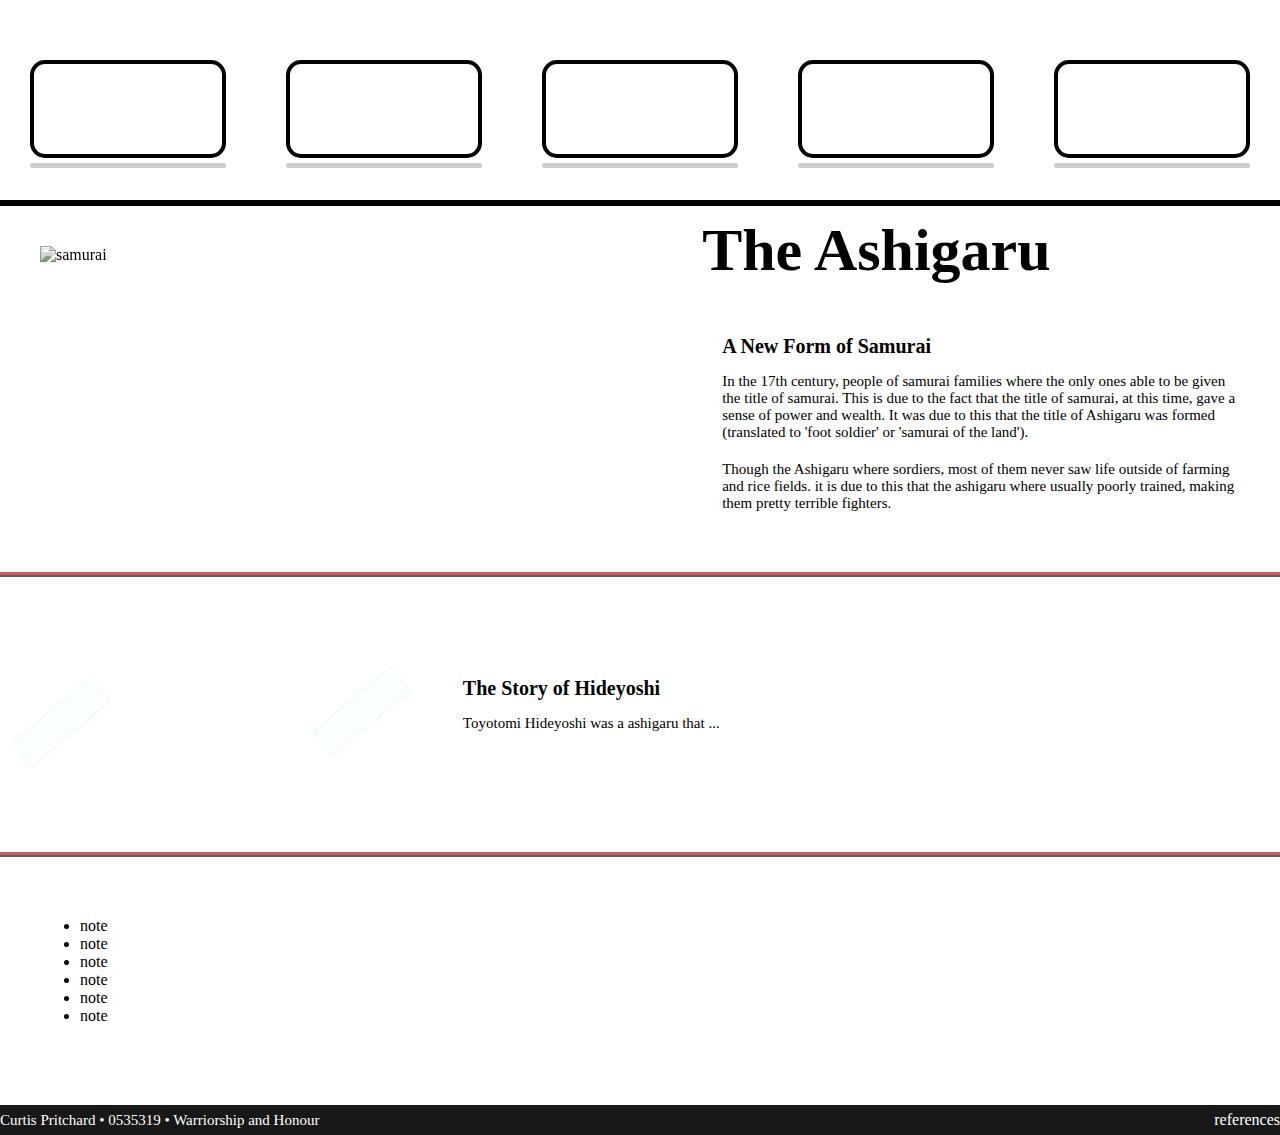
==== ashigaru.html @ 9b19db54 "added content to ashigaruchange in dark article sections" ====
<!DOCTYPE html>
<html lang="en">
<head>
    <meta charset="UTF-8">
    <meta name="viewport" content="width=device-width, initial-scale=1.0">
    <title>Document</title>
    <link rel="stylesheet" href="./stylesheet.css">
</head>
<body>
    <header>
        <nav>
            <ul>
                <li>
                    <a href="./index.html"><p>Samurai</p></a>
                </li>
                <li>
                    <a href="./ashigaru.html"><p>Ashigaru</p></a>
                    <!-- https://warfarehistorynetwork.com/2018/11/13/japanese-ashigaru-the-samurai-of-the-land/ -->
                </li>
                <li>
                    <a href="./wokou.html"><p>Wokou</p></a>
                </li>
                <li>
                    <a href="./sohei.html"><p>Sohei</p></a>
                </li>
                <li>
                    <a href="./yamabushi.html"><p>Yambushi</p></a>
                </li>
            </ul>
        </nav>
    </header>
    <article >
        <figure>
            <!-- https://www.pinterest.ca/pin/616008055262025249/ -->
            <img src="./@resources/Strings_for_night_firing.png" alt="samurai">
        </figure>
        <section>
            <h2>The Ashigaru</h2>
            <div>
                <h3>A New Form of Samurai</h3>
                <p>In the 17th century, people of samurai families where the only ones able to be given the title of samurai. This is due to the fact that the title of samurai, at this time, gave a sense of power and wealth. It was due to this that the title of Ashigaru was formed (translated to 'foot soldier' or 'samurai of the land').</p>
                <p>Though the Ashigaru where sordiers, most of them never saw life outside of farming and rice fields. it is due to this that the ashigaru where usually poorly trained, making them pretty terrible fighters.</p>

            </div>
        </section>
    </article>
    

    
    <article >
        <figure class="taped">
            <!-- https://www.behance.net/gallery/68661113/Katana-on-stand -->
            <img src="https://heihachi.eu/history/warmatrix/time3/time1/Toyotomi%20Hideyoshi.jpg" alt="">
        </figure>
        <section>
            <div>
                <h3>The Story of Hideyoshi</h3>
                <p>Toyotomi Hideyoshi was a ashigaru that ...</p> 
            </div>
        </section>
    </article>
    <article>
        <ul>
            <li>note</li>
            <li>note</li>
            <li>note</li>
            <li>note</li>
            <li>note</li>
            <li>note</li>
        </ul>
    </article>
    <footer><p> Curtis Pritchard &bullet; 0535319 &bullet; Warriorship and Honour </p> <a>references</a></footer>
</body>
</html>
---- stylesheet.css ----
@import url("https://fonts.googleapis.com/css2?family=Merienda+One&display=swap");
* {
  margin: 0;
  padding: 0;
  font-family: "Merienda One", cursive;
}

html {
    /* https://www.sketchuptextureclub.com/textures/materials/paper/white-crumpled-paper-texture-seamless-10827 */
  background-image: url(./@resources/background.jpg);
}

body {
  background-color: rgba(255, 255, 255, 0.6);
}

header {
  width: 100%;
  height: 100px;
  padding: 60px 0 40px 0;
  border-bottom: 6px solid black;
}

header nav ul {
  display: flex;
  list-style: none;
  justify-content: space-around;
}

header nav ul li {
  width: calc((100% / 5) - 60px);
  
}

header nav ul li a {
  display: block;
  position: relative;
  text-align: center;
  color: white;
  border: 4px solid black;
  border-radius: 15px;
  background-image: url(https://i.ytimg.com/vi/mMkUBJcNmME/maxresdefault.jpg);
  background-size: contain;
  height: 90px;

  text-decoration: none;

}
header nav ul li a p {  
    position: absolute;
    top: 30px;
    width: 100%;
    font-size: 30px;
    
    
    
}

header nav ul li:hover a {
    position: relative;
    transform: translate(0, -10px);
    transform-origin: center;
    transition-delay: 0;
    transition-duration: 500ms;
}

header nav ul li::after {
  content: " ";
  position: absolute;
  display: block;
  width: calc((100% / 5) - 60px);
  height: 5px;
  margin-top: 5px;
  background-color: rgb(204, 204, 204);
  border-radius: 15px;
}

article {
  display: flex; 
  
}
article:nth-of-type(n+2) {
  border-width: 5px 0 0 0;
  border-color: #550000a1;
  border-style: ridge;
  padding: 60px 0;
}

article figure {

    position: relative;
    box-sizing: border-box;
    /* background-color: red; */
    width: 150%;
    margin: 40px;
}

.taped::before {
    content: " ";
    position: absolute;
    top: -5px;
    left: -5px;
    width: 100px;
    height: 30px;
    background-color: rgba(244, 254, 255, 0.274);
    transform: translate(-25px, 5px) rotate(-40deg);
    border: 1px solid rgba(23, 53, 99, 0.055);
    z-index: 2;
}

.taped::after {
    content: " ";
    position: absolute;
    bottom: -5px;
    right: -5px;
    width: 100px;
    height: 30px;
    background-color: rgba(244, 254, 255, 0.274);
    transform: translate(25px, -2px) rotate(-40deg);
    border: 1px solid rgba(23, 53, 99, 0.055);
  }

article figure img {
  width: 100%;
  background-position: left;
  filter: grayscale(80%);
  background-size: contain;
  
}


article#info section {
  padding-top: 60px;
  
}

h2 {
  margin: 10px 20px;
  font-size: 60px;
  display: inline-block;
}

h2 ~ p {
  font-size: 35px;
  color: #00000099;
  text-indent: 90px;
  margin: -10px 0 0 0;
  display: inline-block;
}

p {
  font-size: 15px;
}

p::first-line {
  text-indent: 35px;
}

article section div p + p::first-line {
  text-indent: 0;
}

h3 {
  font-size: 20px;
}
section li {
  font-size: 20px;
}

article ul {
  padding-left: 80px;
}

article section > div {
  /* background-color: white; */
  margin: 20px;
  padding: 10px 20px 40px 20px;
  /* border: rgb(53, 53, 53) outset 8px; */
}
article section p {
    background-color: rgb(255,255,255,0.2);
}

article section div h3 {
    padding-top: 10px;
    text-indent: 0px;
    padding-bottom: 15px;
}

article section div p + p {
    padding-top: 20px;

}

article.dark {
    background-color: rgba(59, 59, 59);
    color: white;
    border-width: 5px 0;
    border-color: black;
    border-style: groove;
}

article:nth-of-type(n+2) figure {
    height: 50%;
    width: 40%;
    margin: auto 40px;

}

article:nth-of-type(n+2) section {
    width: 100%;
    
}
article.dark section div{
    color: black;
    background-color: white;


}

footer {
    position: relative;
    margin-top: 20px;
    width: 100%;
    height: 30px;
    background-color: rgb(24, 24, 24);
    display: flex;
}

footer p:nth-of-type(1) {
    margin: auto 0;
    color: white;
    /* background-color: indianred; */
    width: 100%;
    display: inline-block;
    width: 80%;
    box-sizing: border-box;

}
footer a {
    margin: auto 0;
    padding: 5px;
    text-align: right;
    /* background-color: green; */
    width: 20%;
    display: inline-block;
    padding: 0;
    box-sizing: border-box;
    color: white;
}
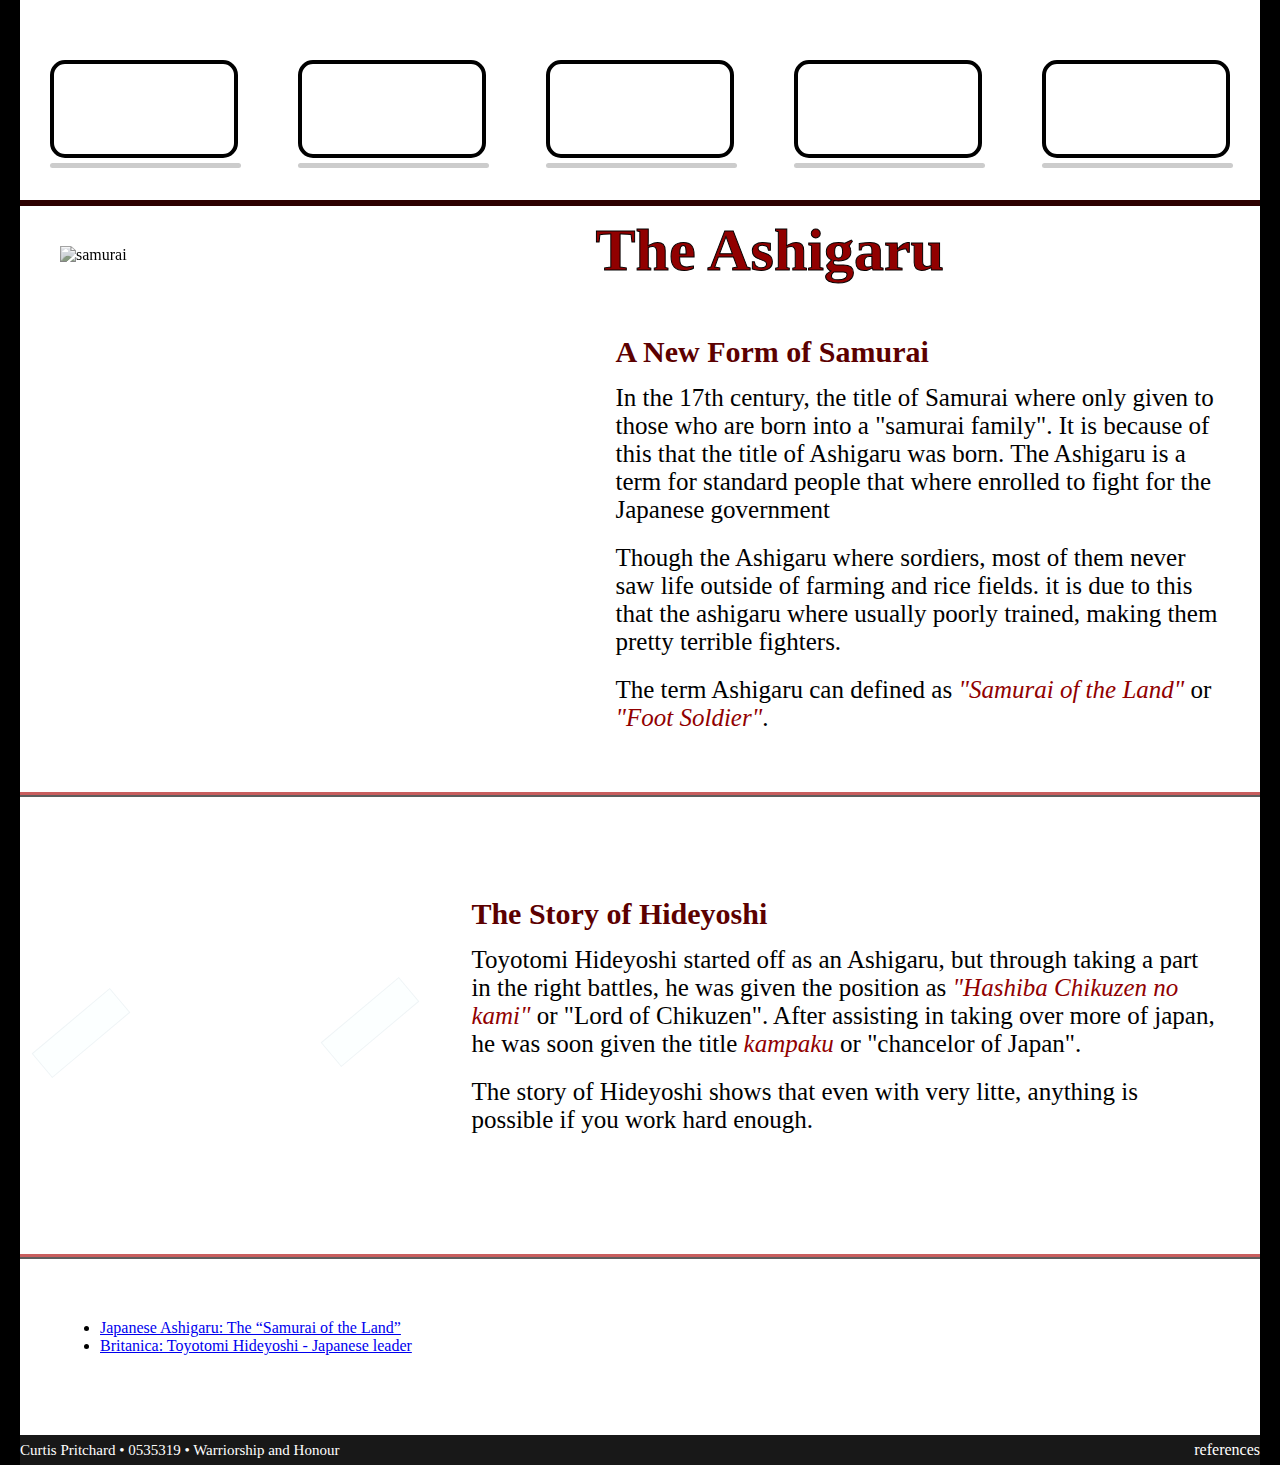
==== commit c8121e91: "change CSS and added text to application" ====
--- a/ashigaru.html
+++ b/ashigaru.html
@@ -38,9 +38,9 @@
             <h2>The Ashigaru</h2>
             <div>
                 <h3>A New Form of Samurai</h3>
-                <p>In the 17th century, people of samurai families where the only ones able to be given the title of samurai. This is due to the fact that the title of samurai, at this time, gave a sense of power and wealth. It was due to this that the title of Ashigaru was formed (translated to 'foot soldier' or 'samurai of the land').</p>
+                <p>In the 17th century, the title of Samurai where only given to those who are born into a "samurai family". It is because of this that the title of Ashigaru was born. The Ashigaru is a term for standard people that where enrolled to fight for the Japanese government</p>
                 <p>Though the Ashigaru where sordiers, most of them never saw life outside of farming and rice fields. it is due to this that the ashigaru where usually poorly trained, making them pretty terrible fighters.</p>
-
+                <p>The term Ashigaru can defined as <em>"Samurai of the Land"</em> or <em>"Foot Soldier"</em>.</p>
             </div>
         </section>
     </article>
@@ -55,18 +55,16 @@
         <section>
             <div>
                 <h3>The Story of Hideyoshi</h3>
-                <p>Toyotomi Hideyoshi was a ashigaru that ...</p> 
+                <p>Toyotomi Hideyoshi started off as an Ashigaru, but through taking a part in the right battles, he was given the position as <em>"Hashiba Chikuzen no kami"</em> or "Lord of Chikuzen". After assisting in taking over more of japan, he was soon given the title <em>kampaku</em> or "chancelor of Japan". </p>
+                <p>The story of Hideyoshi shows that even with very litte, anything is possible if you work hard enough. </p>
             </div>
         </section>
     </article>
     <article>
         <ul>
-            <li>note</li>
-            <li>note</li>
-            <li>note</li>
-            <li>note</li>
-            <li>note</li>
-            <li>note</li>
+            <li><a href="https://warfarehistorynetwork.com/2018/11/13/japanese-ashigaru-the-samurai-of-the-land/">Japanese Ashigaru: The “Samurai of the Land”</a></li>
+            <li><a href="https://www.britannica.com/biography/Toyotomi-Hideyoshi">Britanica: Toyotomi Hideyoshi - Japanese leader</a></li>
+         
         </ul>
     </article>
     <footer><p> Curtis Pritchard &bullet; 0535319 &bullet; Warriorship and Honour </p> <a>references</a></footer>
--- a/stylesheet.css
+++ b/stylesheet.css
@@ -11,14 +11,18 @@
 }
 
 body {
-  background-color: rgba(255, 255, 255, 0.6);
+  background-color: rgba(255, 255, 255, 0.767);
+  border-width: 0 20px;
+  border-color: black;
+  box-sizing: content-box;
+  border-style: solid;
 }
 
 header {
   width: 100%;
   height: 100px;
   padding: 60px 0 40px 0;
-  border-bottom: 6px solid black;
+  border-bottom: 6px solid  rgb(46, 0, 0);
 }
 
 header nav ul {
@@ -68,7 +72,7 @@
   content: " ";
   position: absolute;
   display: block;
-  width: calc((100% / 5) - 60px);
+  width: calc((100% / 5) - 65px);
   height: 5px;
   margin-top: 5px;
   background-color: rgb(204, 204, 204);
@@ -138,6 +142,8 @@
   margin: 10px 20px;
   font-size: 60px;
   display: inline-block;
+  color: rgb(145, 0, 0);
+  -webkit-text-stroke: 1px black;
 }
 
 h2 ~ p {
@@ -149,10 +155,15 @@
 }
 
 p {
-  font-size: 15px;
-}
-
-p::first-line {
+  font-size: 25px;
+}
+
+em {
+  color: rgb(145, 0, 0);
+
+}
+
+section p::first-line {
   text-indent: 35px;
 }
 
@@ -161,7 +172,8 @@
 }
 
 h3 {
-  font-size: 20px;
+  font-size: 30px;
+  color: rgb(92, 0, 0);
 }
 section li {
   font-size: 20px;
@@ -225,6 +237,11 @@
     height: 30px;
     background-color: rgb(24, 24, 24);
     display: flex;
+}
+
+footer p {
+  font-size: 15px;
+
 }
 
 footer p:nth-of-type(1) {
